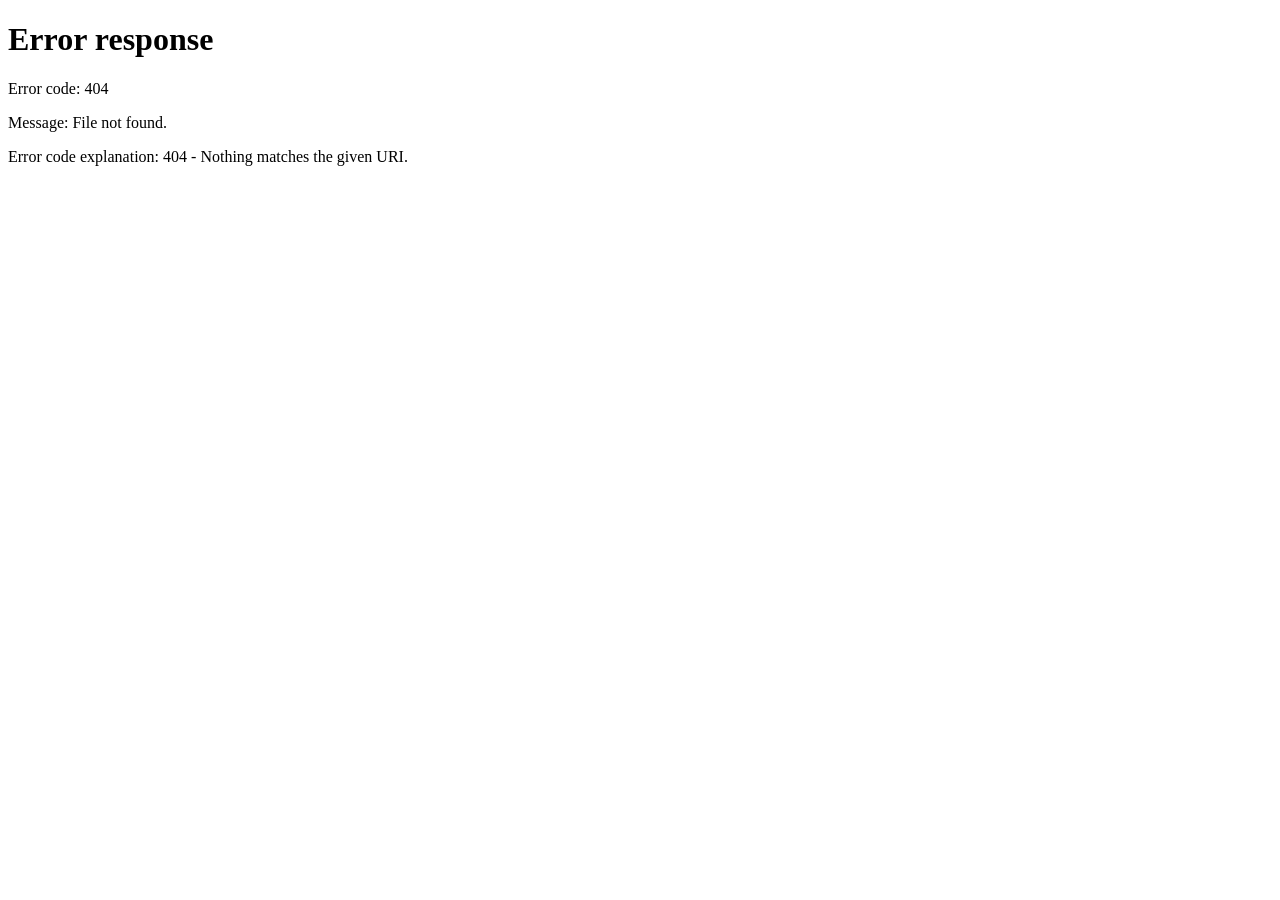
==== index.html @ 0fe3f16a "Publish static bilingual UI preview without backend or account data" ====
<!doctype html><html lang="ar" dir="rtl"><head><meta charset="utf-8"><meta name="robots" content="noindex,nofollow"><meta http-equiv="refresh" content="0;url=/ai-community-preview/ar/"><title>معاينة مجتمع الذكاء الصناعي</title></head><body><a href="/ai-community-preview/ar/">افتح المعاينة العربية</a><a href="/ai-community-preview/en/">English</a></body></html>
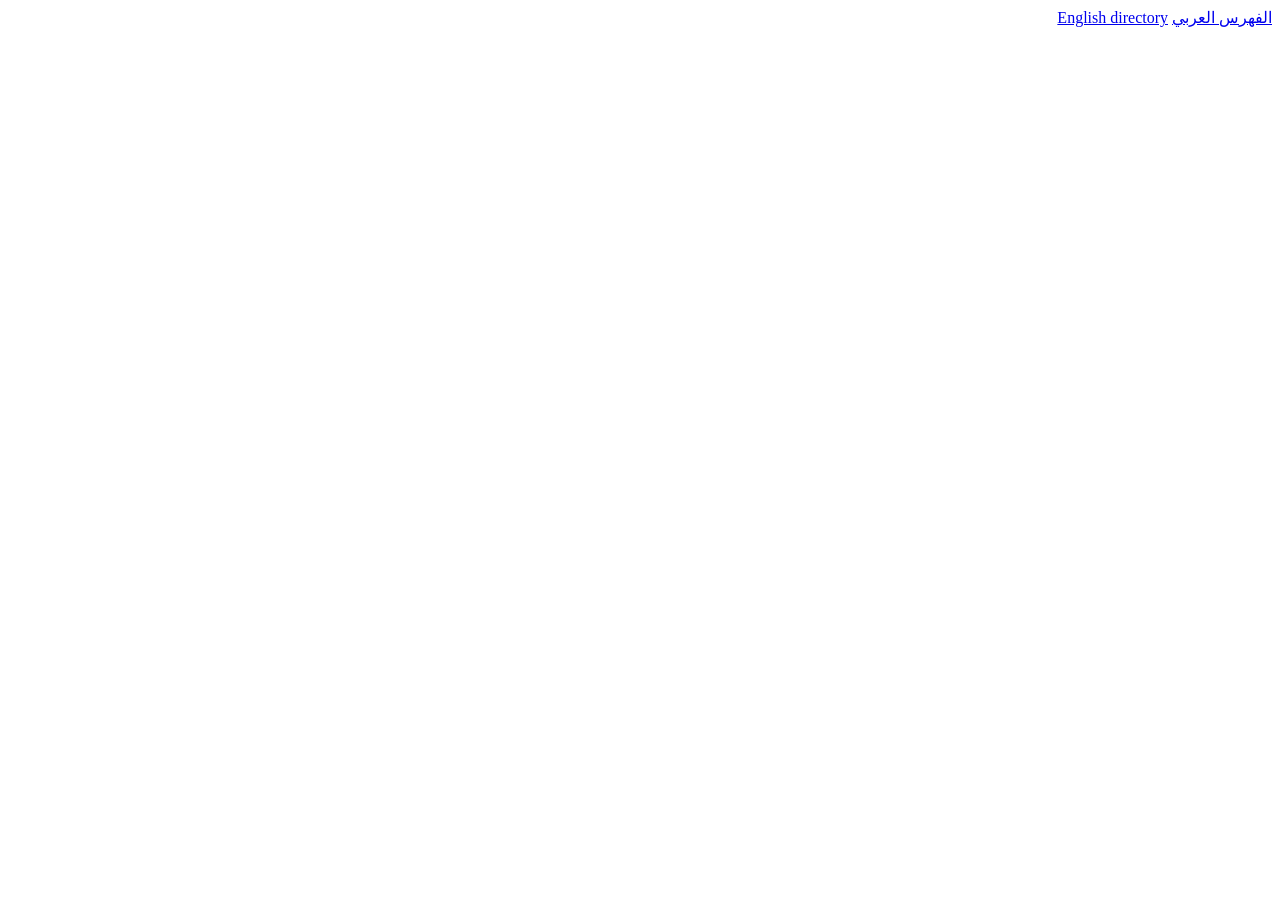
==== commit bc25c183: "Connect public Pages discovery to live HTTPS API without credentials" ====
--- a/index.html
+++ b/index.html
@@ -1 +1 @@
-<!doctype html><html lang="ar" dir="rtl"><head><meta charset="utf-8"><meta name="robots" content="noindex,nofollow"><meta http-equiv="refresh" content="0;url=/ai-community-preview/ar/"><title>معاينة مجتمع الذكاء الصناعي</title></head><body><a href="/ai-community-preview/ar/">افتح المعاينة العربية</a><a href="/ai-community-preview/en/">English</a></body></html>+<!doctype html><html lang="ar" dir="rtl"><head><meta charset="utf-8"><meta http-equiv="Content-Security-Policy" content="default-src 'none'; script-src 'self'; style-src 'self'; connect-src https://ai-community.srv1924474.hstgr.cloud; img-src 'self' https:; base-uri 'none'; form-action 'none'; object-src 'none'"><meta name="referrer" content="no-referrer"><meta name="viewport" content="width=device-width,initial-scale=1"><meta name="robots" content="noindex,nofollow"><title>مجتمع الذكاء الصناعي</title></head><body><a href="/ai-community-preview/ar/">الفهرس العربي</a> <a href="/ai-community-preview/en/">English directory</a></body></html>
